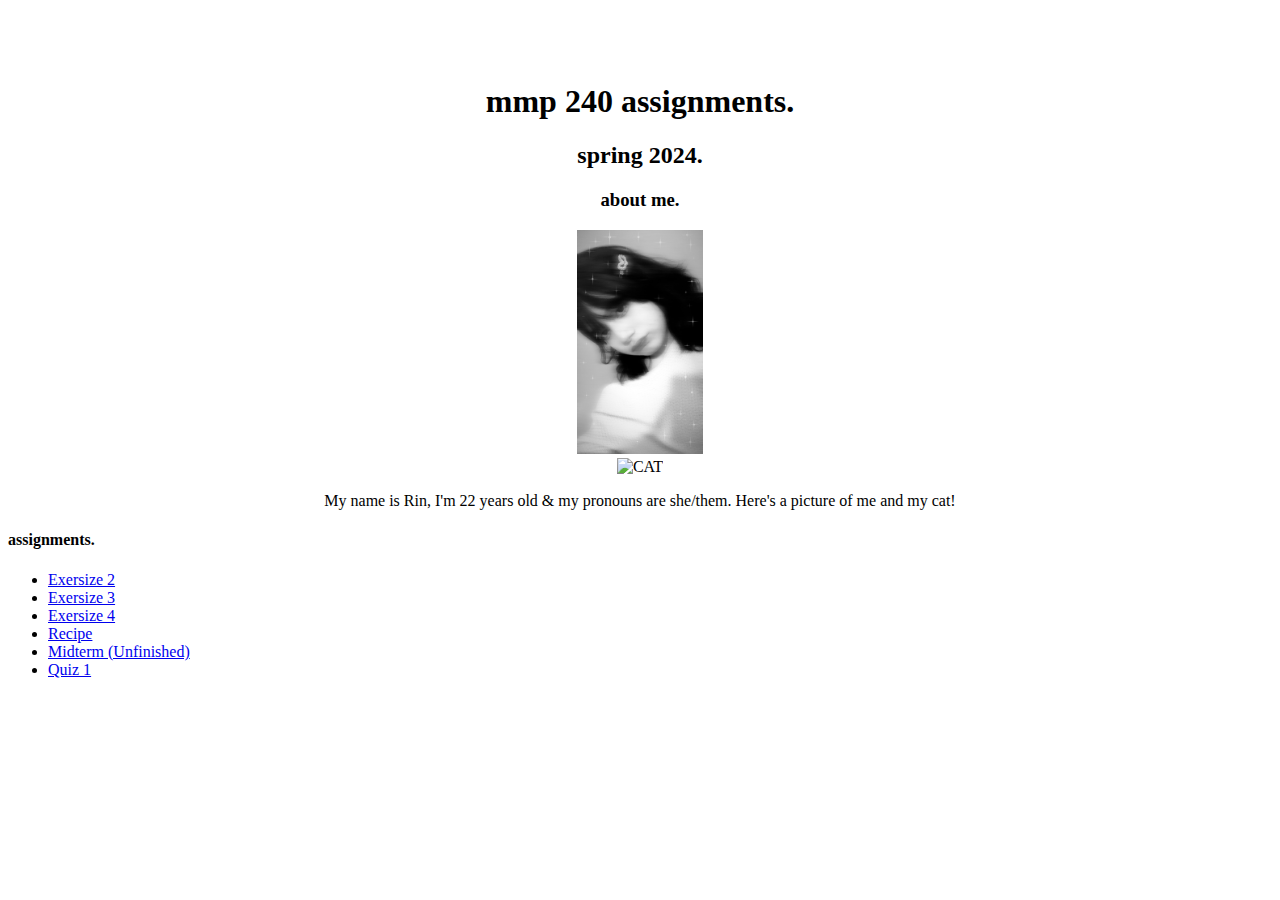
==== index.html @ b289ecb6 "a" ====
<!DOCTYPE html>
<html lang="en">
<head>
    <meta charset="UTF-8">
    <meta name="viewport" content="width=device-width, initial-scale=1.0">
    <title>MMP240 / Rin Quiroz</title>
</head>
<body>
    </head><br><br><br>
    <div style="text-align:center">
        <h1>mmp 240 assignments.</h1>
        <h2>spring 2024.</h2>

        <h3>about me.</h3>

    <div class="Row" style="text-align: center";>
    <img src="Web Design Class/selfie.JPG" alt="ME" style="width:10%">
    </div>
    <div class="Row" style="text-align: center;">
    <img src="Web Design Class/cat.JPG" alt="CAT" style="width:10%">

    <p>My name is Rin, I'm 22 years old & my pronouns are she/them. Here's a picture of me and my cat!</p>

    <div style="text-align:left">
        <!-- homework assignments here -->
            <h4>assignments.</h4>
            <ul>
                <li> <a href="exercise2/exercise2.html">Exersize 2</a>
                <li> <a href="exercise3/exercise3.html">Exersize 3</a>
                <li> <a href="exercise4/exercise4.html">Exersize 4</a>
                <li> <a href="recipe/recipe.html">Recipe</a>
                <li> <a href="midterm/midterm.html">Midterm (Unfinished)</a>
                <li> <a href="quizzes/quiz1">Quiz 1</a>
                
            </ul></li>
</div>
</body>
</html>
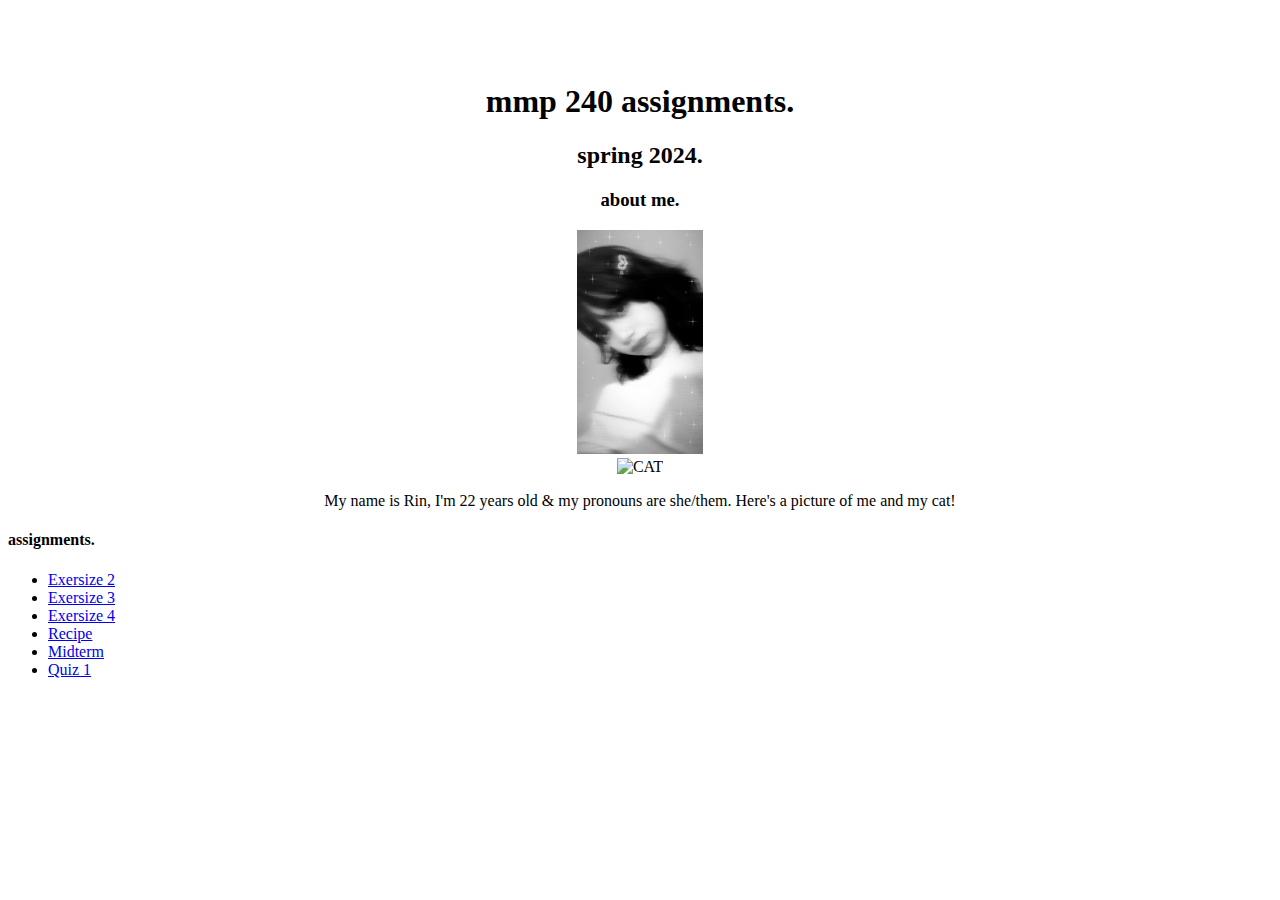
==== commit 78e3d5b1: "a" ====
--- a/index.html
+++ b/index.html
@@ -29,10 +29,10 @@
                 <li> <a href="exercise3/exercise3.html">Exersize 3</a>
                 <li> <a href="exercise4/exercise4.html">Exersize 4</a>
                 <li> <a href="recipe/recipe.html">Recipe</a>
-                <li> <a href="midterm/midterm.html">Midterm (Unfinished)</a>
-                <li> <a href="quizzes/quiz1">Quiz 1</a>
+                <li> <a href="midterm/midterm.html">Midterm</a>
+                <li> <a href="quizzes/quiz1.html">Quiz 1</a>
                 
             </ul></li>
 </div>
 </body>
-</html>
+</html>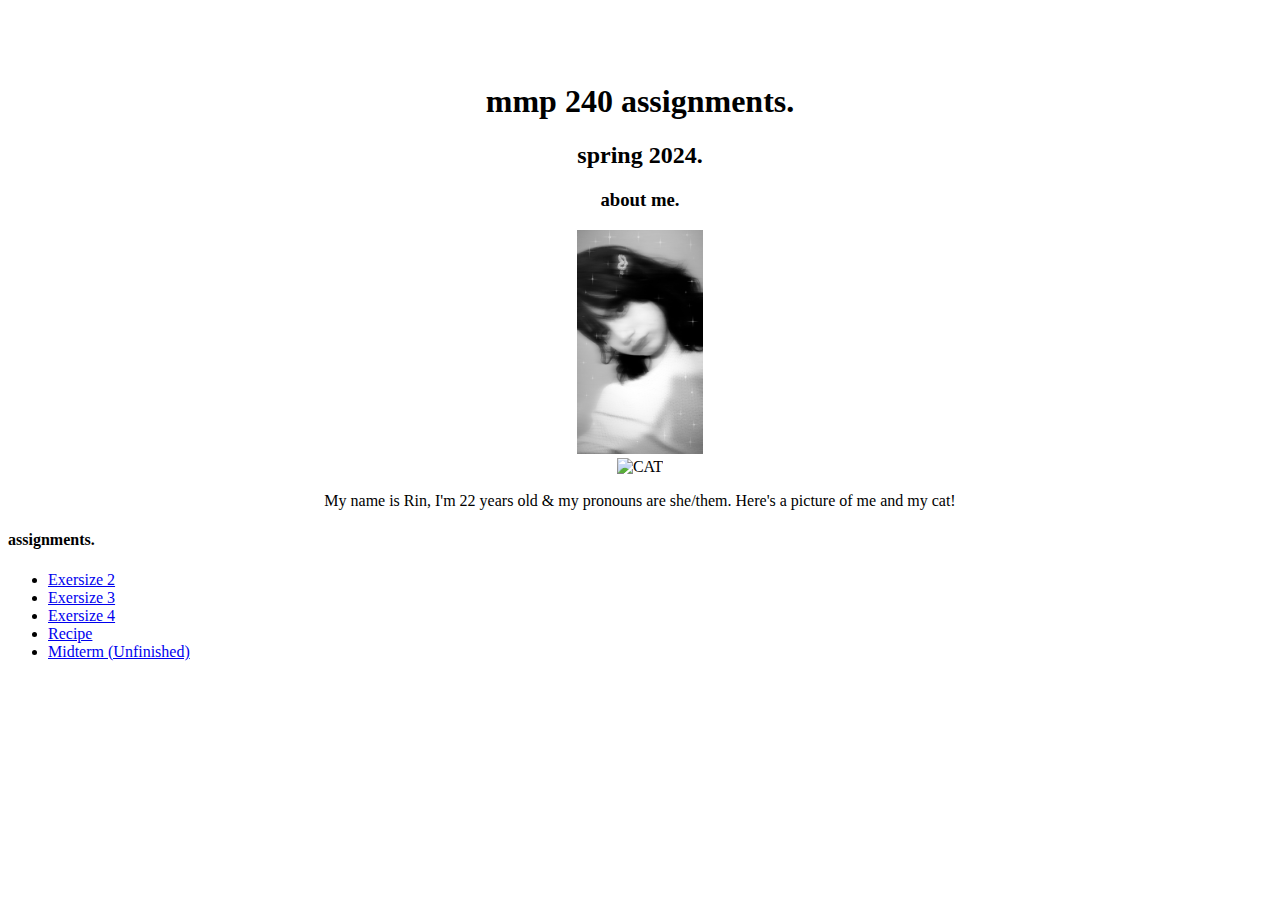
==== commit 1b107e62: "a" ====
--- a/index.html
+++ b/index.html
@@ -29,10 +29,9 @@
                 <li> <a href="exercise3/exercise3.html">Exersize 3</a>
                 <li> <a href="exercise4/exercise4.html">Exersize 4</a>
                 <li> <a href="recipe/recipe.html">Recipe</a>
-                <li> <a href="midterm/midterm.html">Midterm</a>
-                <li> <a href="quizzes/quiz1.html">Quiz 1</a>
+                <li> <a href="midterm/midterm.html">Midterm (Unfinished)</a>
                 
             </ul></li>
 </div>
 </body>
-</html>+</html>
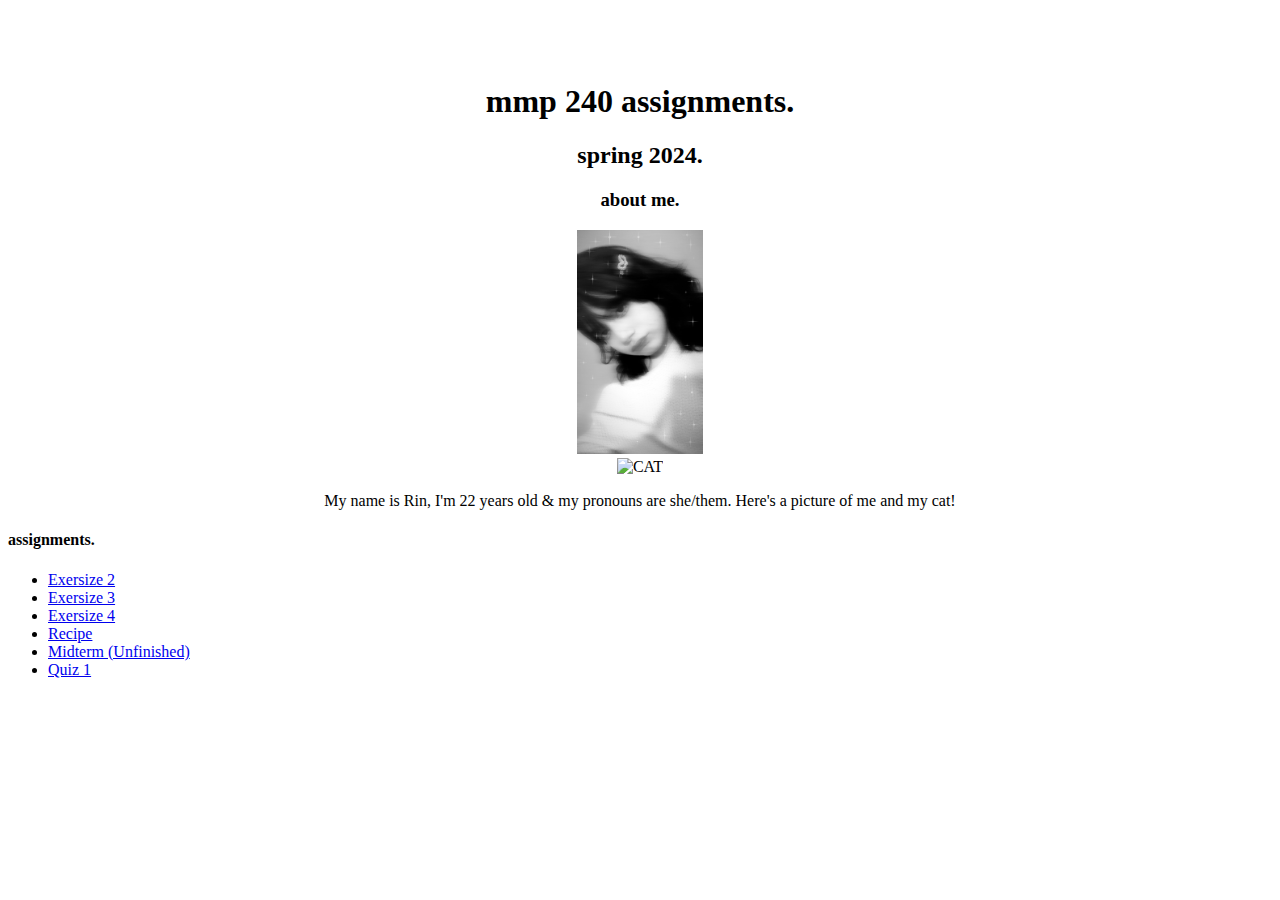
==== commit 77cfb5f2: "a" ====
--- a/index.html
+++ b/index.html
@@ -30,6 +30,7 @@
                 <li> <a href="exercise4/exercise4.html">Exersize 4</a>
                 <li> <a href="recipe/recipe.html">Recipe</a>
                 <li> <a href="midterm/midterm.html">Midterm (Unfinished)</a>
+                <li> <a href="quizzes/quiz1.html">Quiz 1</a>
                 
             </ul></li>
 </div>
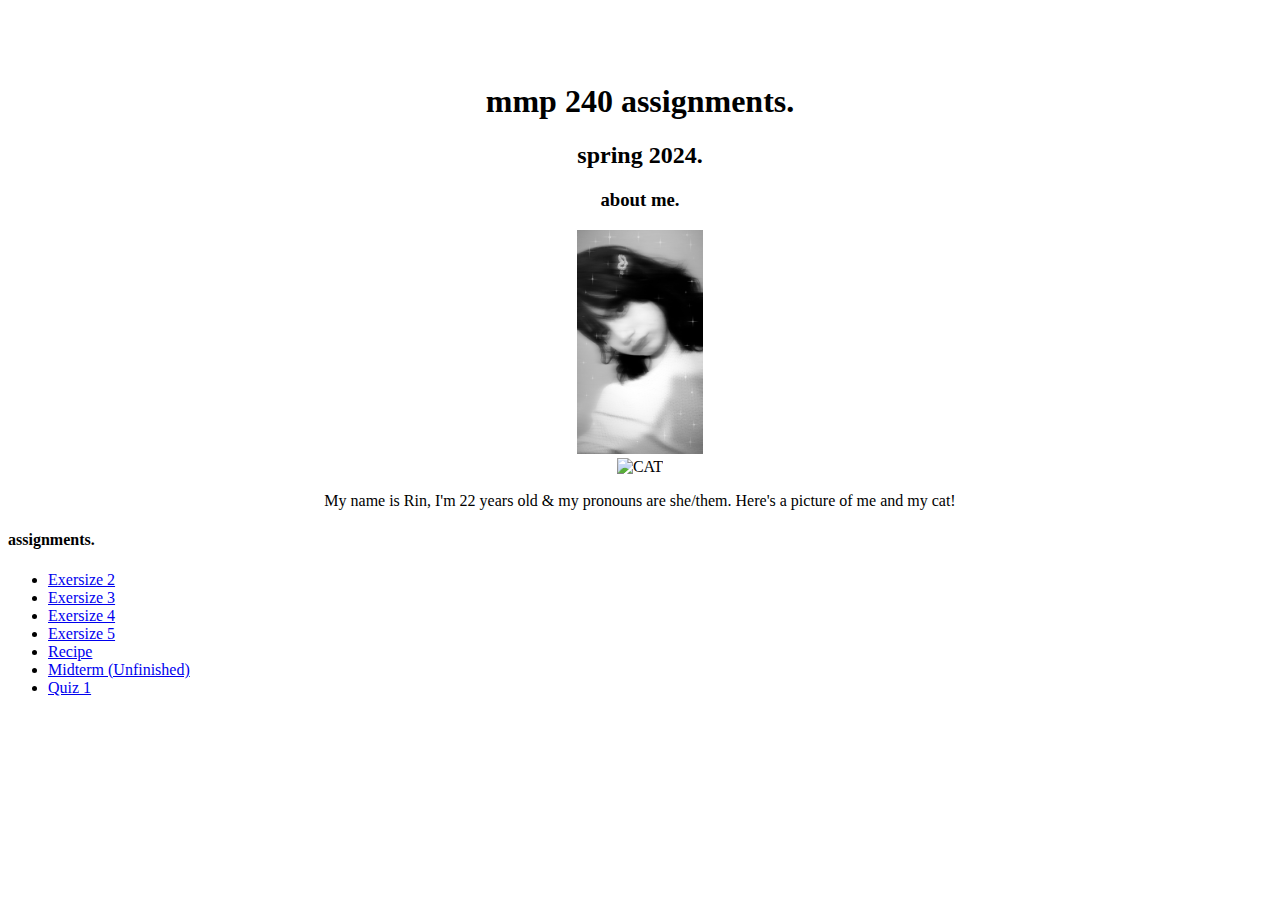
==== commit ff470164: "hehe" ====
--- a/index.html
+++ b/index.html
@@ -28,6 +28,7 @@
                 <li> <a href="exercise2/exercise2.html">Exersize 2</a>
                 <li> <a href="exercise3/exercise3.html">Exersize 3</a>
                 <li> <a href="exercise4/exercise4.html">Exersize 4</a>
+                <li> <a href="exercise4/exercise5.html">Exersize 5</a>    
                 <li> <a href="recipe/recipe.html">Recipe</a>
                 <li> <a href="midterm/midterm.html">Midterm (Unfinished)</a>
                 <li> <a href="quizzes/quiz1.html">Quiz 1</a>
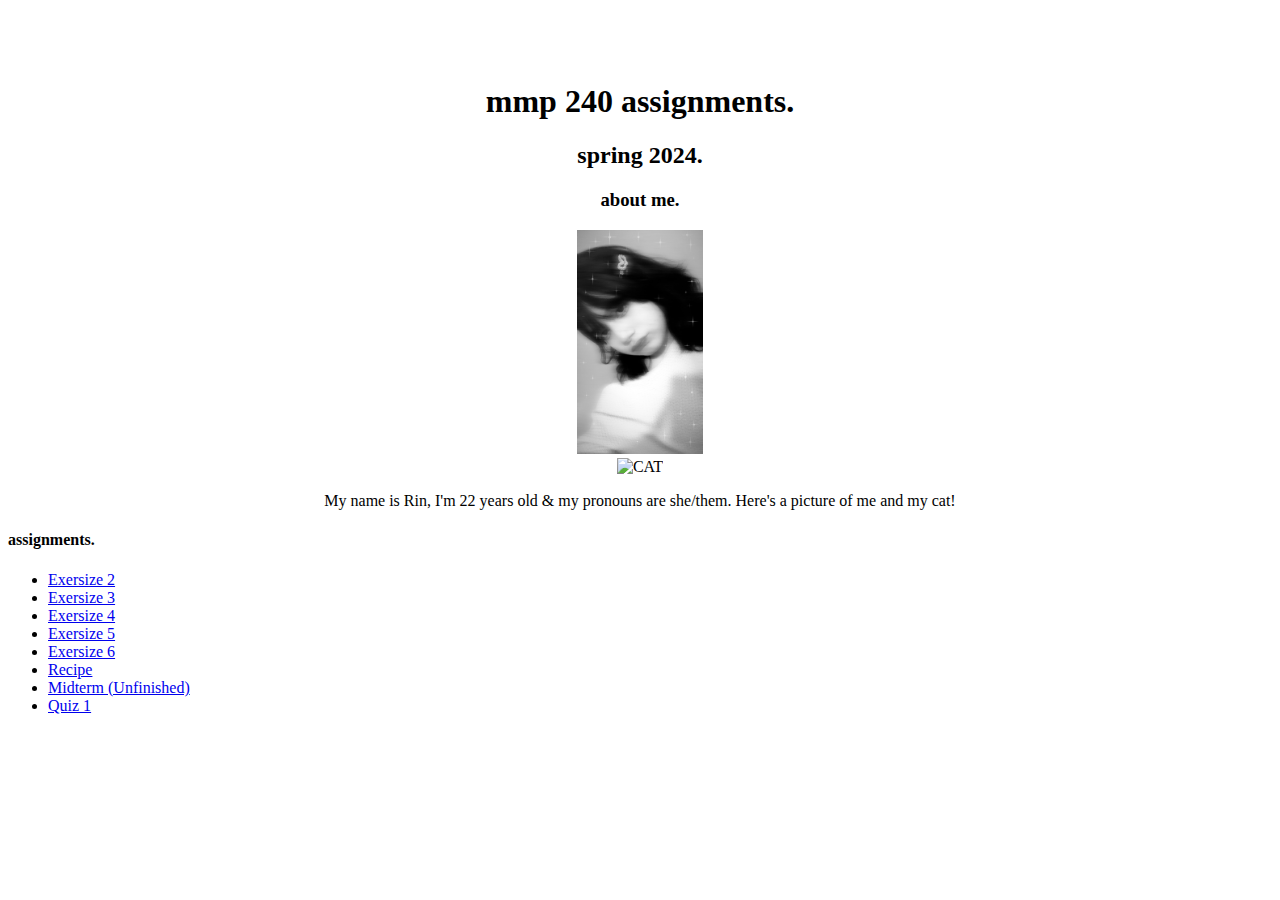
==== commit 8c4c6ddf: "a" ====
--- a/index.html
+++ b/index.html
@@ -28,7 +28,8 @@
                 <li> <a href="exercise2/exercise2.html">Exersize 2</a>
                 <li> <a href="exercise3/exercise3.html">Exersize 3</a>
                 <li> <a href="exercise4/exercise4.html">Exersize 4</a>
-                <li> <a href="exercise4/exercise5.html">Exersize 5</a>    
+                <li> <a href="exercise5/exercise5.html">Exersize 5</a>  
+                <li> <a href="exercise6/exercise6.html">Exersize 6</a>    
                 <li> <a href="recipe/recipe.html">Recipe</a>
                 <li> <a href="midterm/midterm.html">Midterm (Unfinished)</a>
                 <li> <a href="quizzes/quiz1.html">Quiz 1</a>
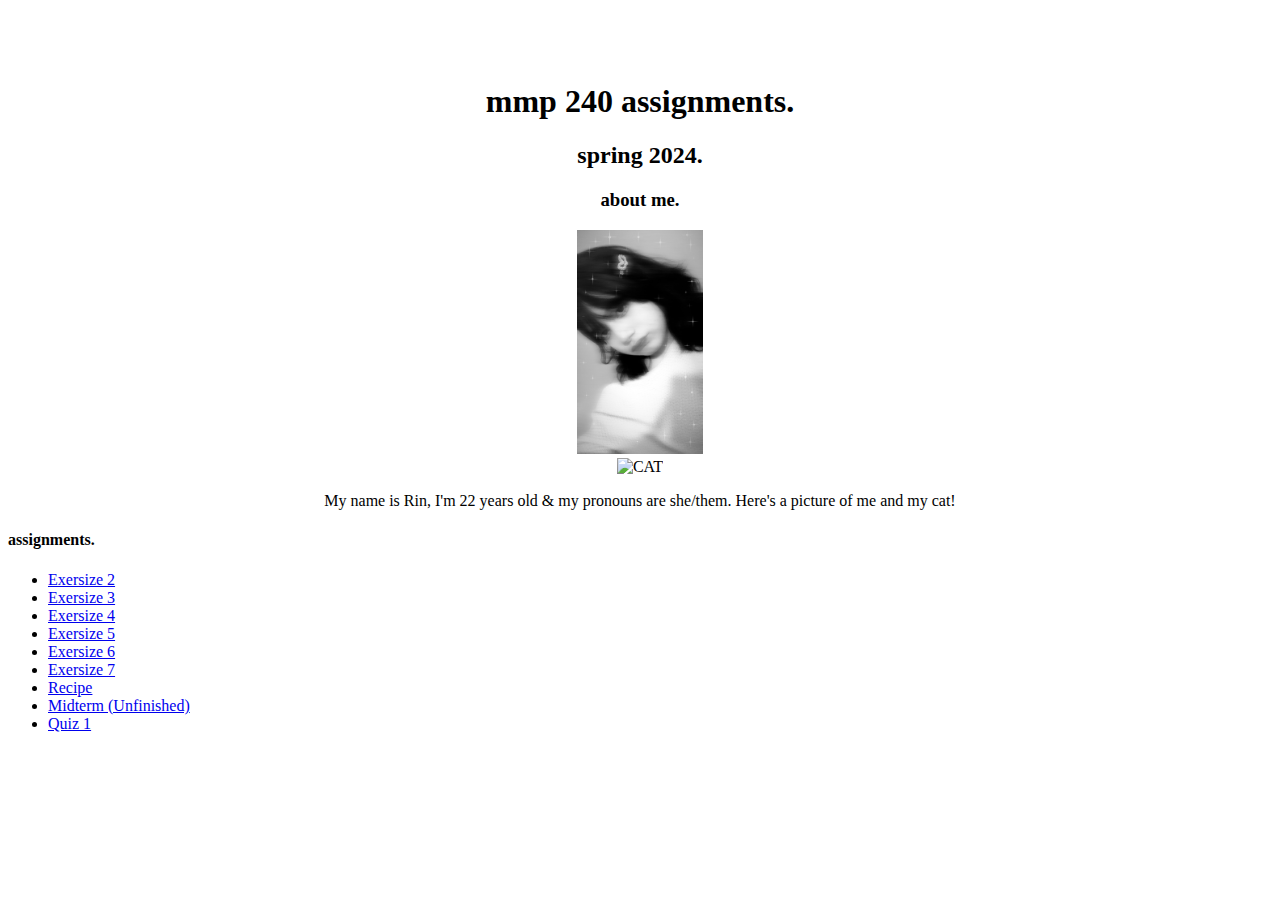
==== commit c6d855bb: "exercise7 index edit" ====
--- a/index.html
+++ b/index.html
@@ -29,7 +29,8 @@
                 <li> <a href="exercise3/exercise3.html">Exersize 3</a>
                 <li> <a href="exercise4/exercise4.html">Exersize 4</a>
                 <li> <a href="exercise5/exercise5.html">Exersize 5</a>  
-                <li> <a href="exercise6/exercise6.html">Exersize 6</a>    
+                <li> <a href="exercise6/exercise6.html">Exersize 6</a>   
+                <li> <a href="exercise7/exercise7.html">Exersize 7</a> 
                 <li> <a href="recipe/recipe.html">Recipe</a>
                 <li> <a href="midterm/midterm.html">Midterm (Unfinished)</a>
                 <li> <a href="quizzes/quiz1.html">Quiz 1</a>
